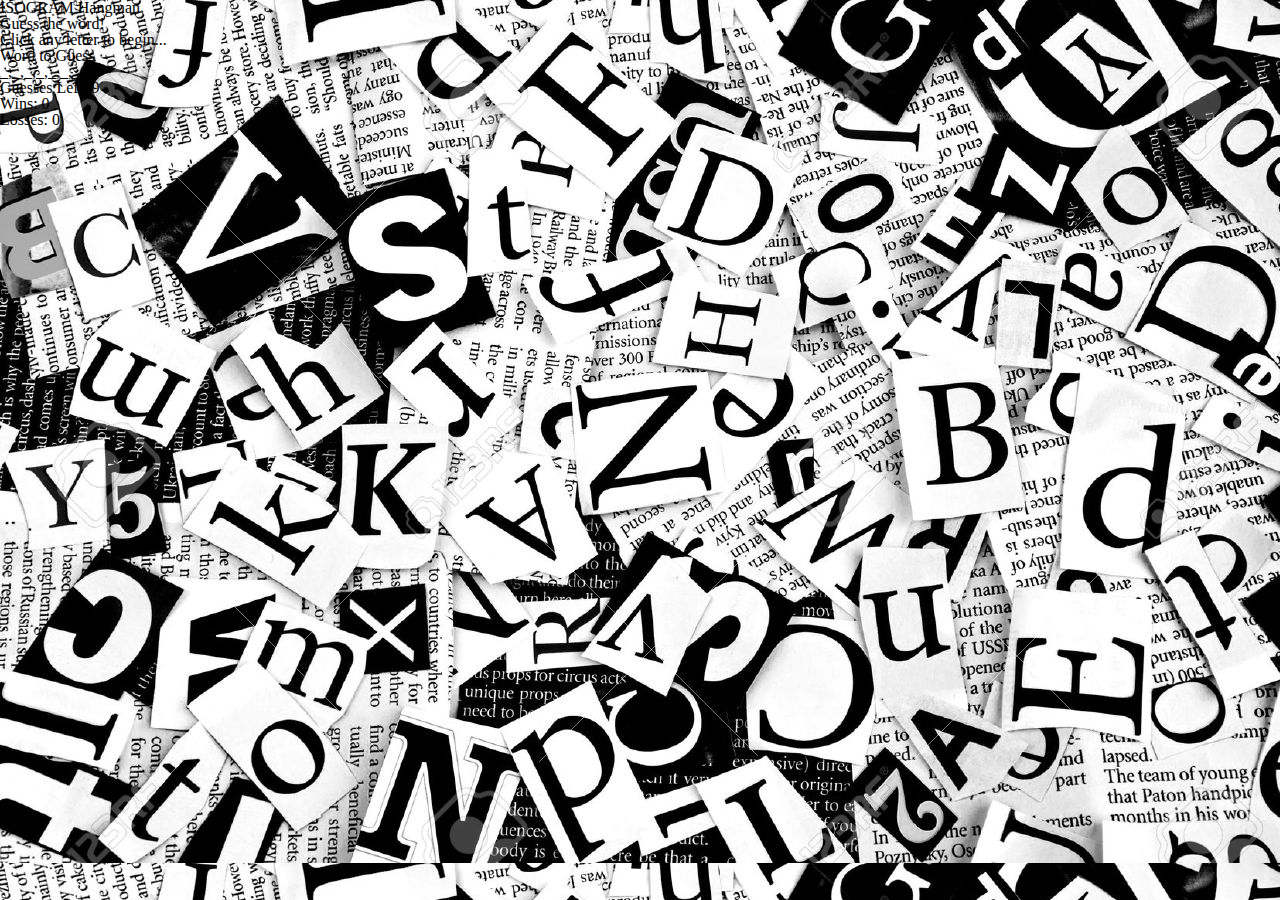
==== index.html @ 96b844bc "Add files via upload" ====
<!-- Step 1: Create the Layout. -->
<!-- Step 2: Flag key sections with specific id names. These will be replaced by JavaScript -->
<!-- Step 2: Link to JavaScript (at end of the file) -->

<!DOCTYPE html>
<html lang="en-us">

<head>
    <meta charset="UTF-8">
    <title>Xian's Hangman</title>
    <link rel="stylesheet" type="text/css" href="assets/css/reset.css">
    <link rel="stylesheet" type="text/css" href="assets/css/style.css">
    <!-- Bootstrap is used to make game look nicer -->
    <link rel="stylesheet" href="https://maxcdn.bootstrapcdn.com/bootstrap/3.3.6/css/bootstrap.min.css" integrity="sha384-1q8mTJOASx8j1Au+a5WDVnPi2lkFfwwEAa8hDDdjZlpLegxhjVME1fgjWPGmkzs7" crossorigin="anonymous">

</head>

<body background="assets/images/background.jpg">

    <script type="text/javascript" src="https://cdnjs.cloudflare.com/ajax/libs/jquery/3.2.1/jquery.min.js"></script>
    <!-- Bootstrap Container will hold everything -->
    <div class="container">
        <!-- Jumbotron holds the title section -->
        <div class="jumbotron">
            <div class="container">
                <h1>ISOGRAM Hangman</h1>
                <h2>Guess the word!</h2>
                <small>Click any letter to begin...</small>
            </div>
        </div>

        <!-- Game counters all held here. Panels are being used to hold various sections. -->
        <div class="row">
            <div class="col-lg-12">

                <!-- First Panel: Holds the Word to Guess (blanks and guessed word) -->
                <div class="panel panel-default">
                    <div class="panel-heading">
                        <h3 class="panel-title" id="theWord"><strong>Word to Guess</strong></h3>
                    </div>
                    <div class="panel-body">
                        <!-- This h3 section called wordblanks is what we'll be replacing with letters as the user guesses.
						Pay particular attention to the id called ***wordblanks***. We'll be referencing this in the JavaScript. -->
                        <h3 id="word-blanks"> __ __ __ __ </h3>

                    </div>
                </div>

                <!-- Second Panel: Holds the list of Wrong User Guesses. -->
                <div class="panel panel-default">
                    <div class="panel-body">

                        <!-- This span section called userGuesses is where we will be dumping the wrong guesses.
						Pay particular attention to the id called ****userGuesses***. We'll be referencing this in the JavaScript. -->
                        <span id="wrong-guesses"></span>
                    </div>
                </div>

                <!-- Third Panel: Holds the Number of Wrong Guesses -->
                <div class="panel panel-default">
                    <div class="panel-body">

                        <!-- This span called guessesLeft is where we will be dumping the number of guesses left.
						Pay attention to the id called ****guessesLeft****. We'll be referencing this in the JavaScript. -->
                        <strong>Guesses Left: </strong> <span id="guesses-left"></span>
                    </div>
                </div>

                <!-- Fourth Panel: Holds the number of Wins. -->
                <div class="panel panel-default">
                    <div class="panel-body">

                        <!-- This span called winCounter is where we'll be dumping the number of wins.
						Pay attention to the id called ****winCounter***. We'll be referencing this in the JavaScript. -->
                        <strong>Wins: </strong> <span id="win-counter">0</span>
                    </div>
                </div>

                <!-- Fifth Panel: Holds the number of Losses. -->
                <div class="panel panel-default">
                    <div class="panel-body">

                        <!-- This span called winCounter is where we'll be dumping the number of wins.
						Pay attention to the id called ****winCounter***. We'll be referencing this in the JavaScript. -->
                        <strong>Losses: </strong> <span id="loss-counter">0</span>
                    </div>
                </div>
            </div>
        </div>
    </div>

    <!-- Adds a link to the javascript file. Loaded at the bottom so it waits for the HTML content to display first.
	If you put this at the top it will crash, because the HTML IDs won't exist yet.-->
    <script type="text/javascript" src="assets/javascript/game.js" href="assets/javascript/game.js"></script>
</body>

</html>
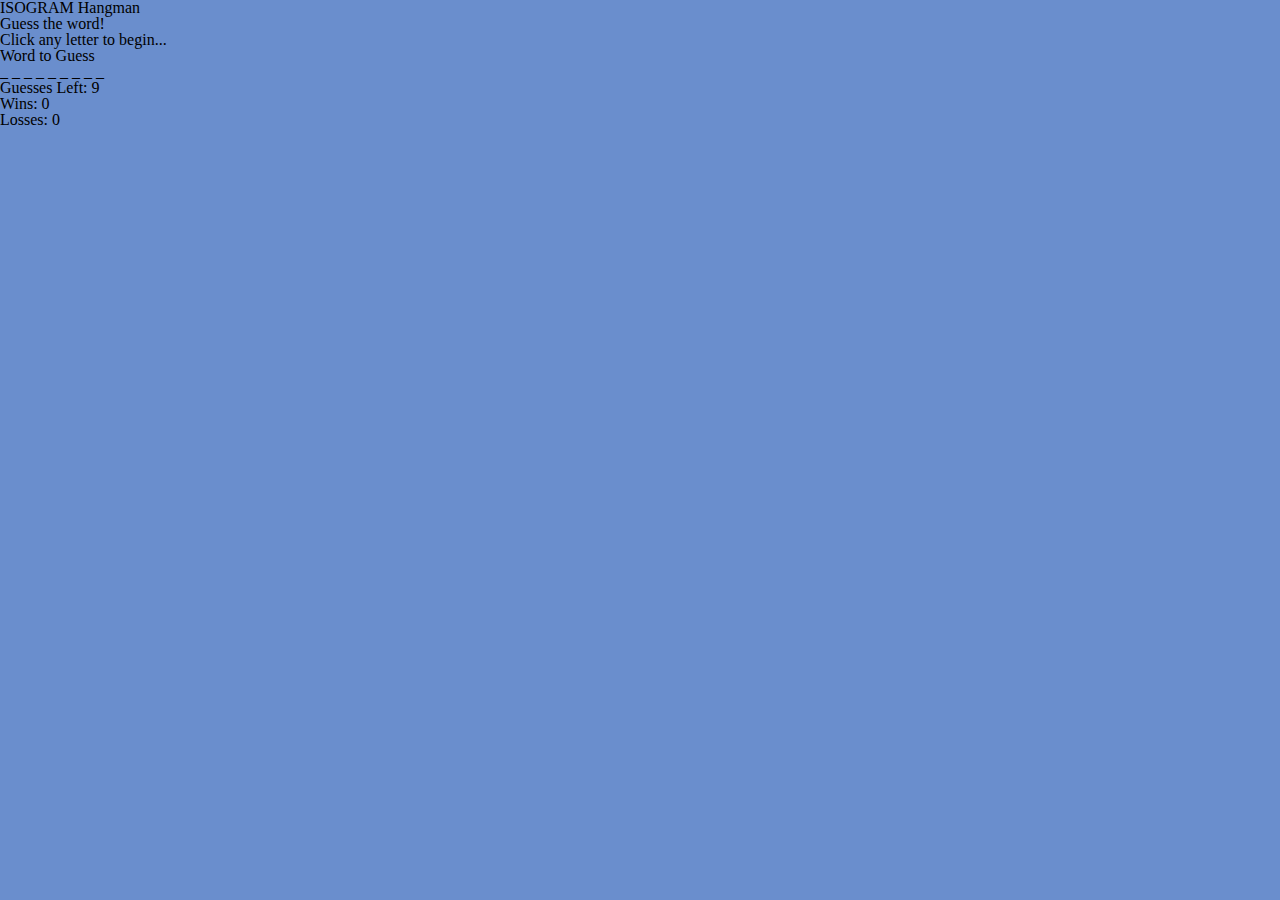
==== commit db87b509: "fixed gmae logic in game.js. game functions correctly now" ====
--- a/index.html
+++ b/index.html
@@ -1,7 +1,3 @@
-<!-- Step 1: Create the Layout. -->
-<!-- Step 2: Flag key sections with specific id names. These will be replaced by JavaScript -->
-<!-- Step 2: Link to JavaScript (at end of the file) -->
-
 <!DOCTYPE html>
 <html lang="en-us">
 
@@ -10,17 +6,14 @@
     <title>Xian's Hangman</title>
     <link rel="stylesheet" type="text/css" href="assets/css/reset.css">
     <link rel="stylesheet" type="text/css" href="assets/css/style.css">
-    <!-- Bootstrap is used to make game look nicer -->
+
     <link rel="stylesheet" href="https://maxcdn.bootstrapcdn.com/bootstrap/3.3.6/css/bootstrap.min.css" integrity="sha384-1q8mTJOASx8j1Au+a5WDVnPi2lkFfwwEAa8hDDdjZlpLegxhjVME1fgjWPGmkzs7" crossorigin="anonymous">
 
 </head>
 
-<body background="assets/images/background.jpg">
-
+<body>
     <script type="text/javascript" src="https://cdnjs.cloudflare.com/ajax/libs/jquery/3.2.1/jquery.min.js"></script>
-    <!-- Bootstrap Container will hold everything -->
     <div class="container">
-        <!-- Jumbotron holds the title section -->
         <div class="jumbotron">
             <div class="container">
                 <h1>ISOGRAM Hangman</h1>
@@ -29,59 +22,43 @@
             </div>
         </div>
 
-        <!-- Game counters all held here. Panels are being used to hold various sections. -->
         <div class="row">
             <div class="col-lg-12">
 
-                <!-- First Panel: Holds the Word to Guess (blanks and guessed word) -->
                 <div class="panel panel-default">
                     <div class="panel-heading">
                         <h3 class="panel-title" id="theWord"><strong>Word to Guess</strong></h3>
                     </div>
                     <div class="panel-body">
-                        <!-- This h3 section called wordblanks is what we'll be replacing with letters as the user guesses.
-						Pay particular attention to the id called ***wordblanks***. We'll be referencing this in the JavaScript. -->
                         <h3 id="word-blanks"> __ __ __ __ </h3>
 
                     </div>
                 </div>
 
-                <!-- Second Panel: Holds the list of Wrong User Guesses. -->
                 <div class="panel panel-default">
                     <div class="panel-body">
 
-                        <!-- This span section called userGuesses is where we will be dumping the wrong guesses.
-						Pay particular attention to the id called ****userGuesses***. We'll be referencing this in the JavaScript. -->
                         <span id="wrong-guesses"></span>
                     </div>
                 </div>
 
-                <!-- Third Panel: Holds the Number of Wrong Guesses -->
                 <div class="panel panel-default">
                     <div class="panel-body">
 
-                        <!-- This span called guessesLeft is where we will be dumping the number of guesses left.
-						Pay attention to the id called ****guessesLeft****. We'll be referencing this in the JavaScript. -->
                         <strong>Guesses Left: </strong> <span id="guesses-left"></span>
                     </div>
                 </div>
 
-                <!-- Fourth Panel: Holds the number of Wins. -->
                 <div class="panel panel-default">
                     <div class="panel-body">
 
-                        <!-- This span called winCounter is where we'll be dumping the number of wins.
-						Pay attention to the id called ****winCounter***. We'll be referencing this in the JavaScript. -->
                         <strong>Wins: </strong> <span id="win-counter">0</span>
                     </div>
                 </div>
 
-                <!-- Fifth Panel: Holds the number of Losses. -->
                 <div class="panel panel-default">
                     <div class="panel-body">
 
-                        <!-- This span called winCounter is where we'll be dumping the number of wins.
-						Pay attention to the id called ****winCounter***. We'll be referencing this in the JavaScript. -->
                         <strong>Losses: </strong> <span id="loss-counter">0</span>
                     </div>
                 </div>
@@ -89,8 +66,6 @@
         </div>
     </div>
 
-    <!-- Adds a link to the javascript file. Loaded at the bottom so it waits for the HTML content to display first.
-	If you put this at the top it will crash, because the HTML IDs won't exist yet.-->
     <script type="text/javascript" src="assets/javascript/game.js" href="assets/javascript/game.js"></script>
 </body>
 
--- a/assets/css/style.css
+++ b/assets/css/style.css
@@ -0,0 +1,4 @@
+body {
+    background: url("/images/background.jpg");
+    background: #6A8ECD;
+}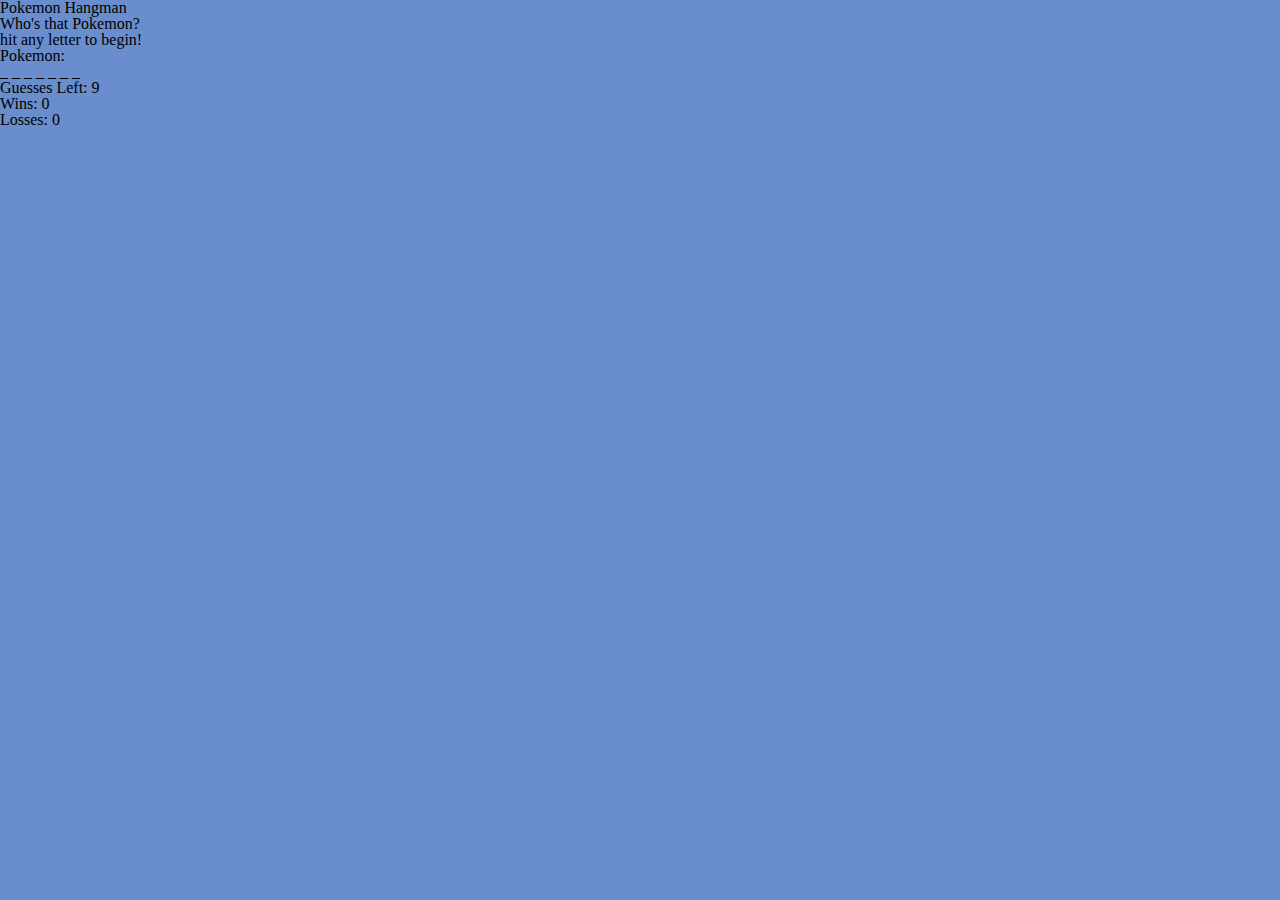
==== commit 8e85189e: "added more info about the game to the readme" ====
--- a/index.html
+++ b/index.html
@@ -16,9 +16,9 @@
     <div class="container">
         <div class="jumbotron">
             <div class="container">
-                <h1>ISOGRAM Hangman</h1>
-                <h2>Guess the word!</h2>
-                <small>Click any letter to begin...</small>
+                <h1>Pokemon Hangman </h1>
+                <h2>Who's that Pokemon?</h2>
+                <small>hit any letter to begin!</small>
             </div>
         </div>
 
@@ -27,7 +27,7 @@
 
                 <div class="panel panel-default">
                     <div class="panel-heading">
-                        <h3 class="panel-title" id="theWord"><strong>Word to Guess</strong></h3>
+                        <h3 class="panel-title" id="theWord"><strong>Pokemon: </strong></h3>
                     </div>
                     <div class="panel-body">
                         <h3 id="word-blanks"> __ __ __ __ </h3>
